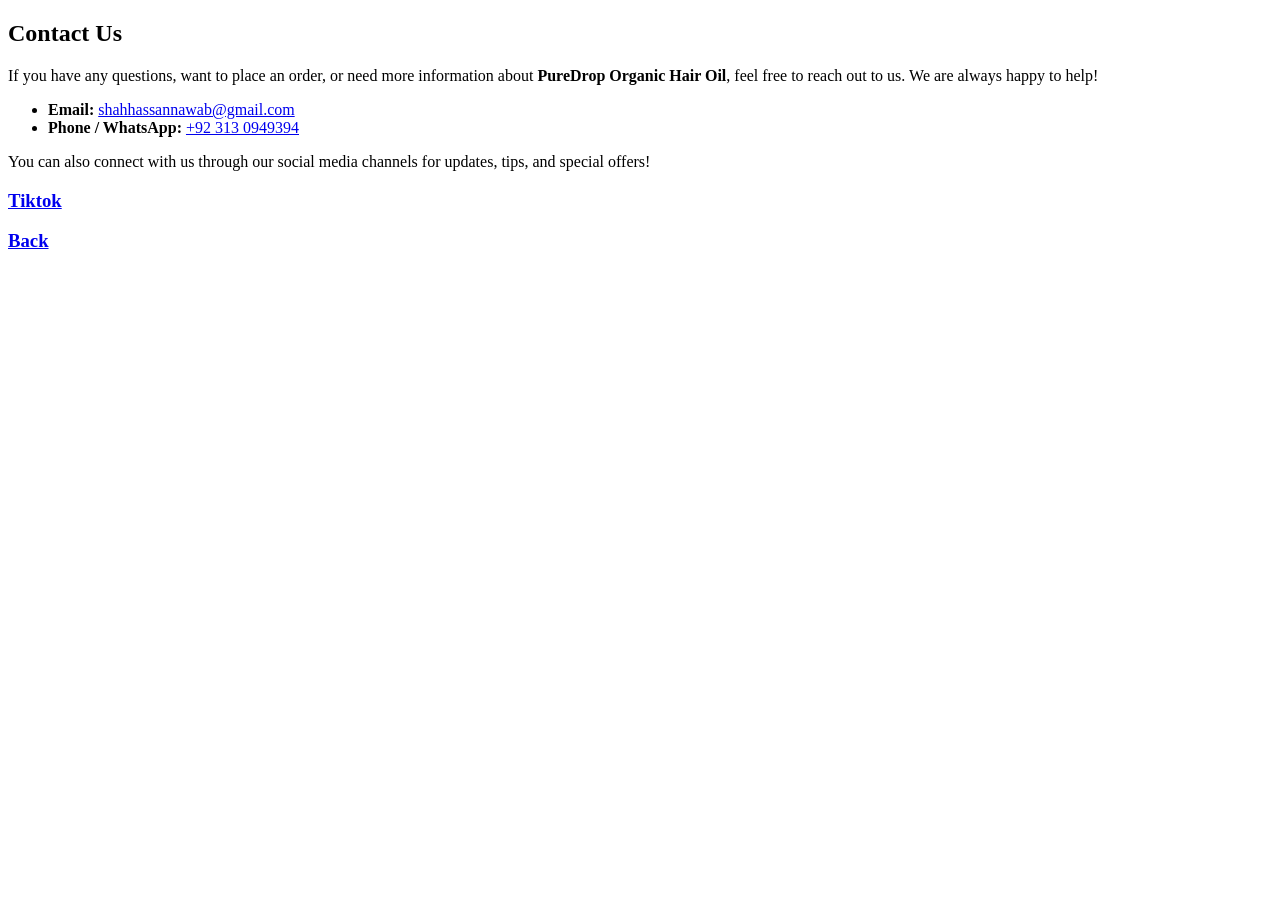
==== Contact.html @ 8570b0e1 "Pages" ====
<!DOCTYPE html>
<html lang="en">
<head>
    <meta charset="UTF-8">
    <meta name="viewport" content="width=device-width, initial-scale=1.0">
    <title>Contact Us</title>
     <link rel="stylesheet" href="style.css">
</head>
<body>
    <section id="contact-us">
  <h2>Contact Us</h2>
  <p>If you have any questions, want to place an order, or need more information about <strong>PureDrop Organic Hair Oil</strong>, feel free to reach out to us. We are always happy to help!</p>
  <ul>
    <li><strong>Email:</strong> <a href="mailto:shahhassannawab@gmail.com">shahhassannawab@gmail.com</a></li>
    <li><strong>Phone / WhatsApp:</strong> <a href="tel:+923130949394">+92 313 0949394</a></li>
  </ul>
  <p>You can also connect with us through our social media channels for updates, tips, and special offers!</p>
   <h3><a href="https://www.tiktok.com/@puredropoho?_r=1&_d=egc021gf8jm1h4&sec_uid=MS4wLjABAAAAAlmD8DtqaOmklzbLlmoyr9IhD77C_S3PgjulTEk4YcChjcJ3r-lxA8aXHcBRNd8W&share_author_id=7458341071719056391&sharer_language=en&source=h5_m&u_code=eh6e07j0db34e8&timestamp=1745169416&user_id=7435355125114733584&sec_user_id=MS4wLjABAAAAdBR3FaX8btQIGFMCuvcIw4iA5xgSlfnk8HhSuAdhZBTPMbpjSMymSp4rwVcl6wqy&utm_source=copy&utm_campaign=client_share&utm_medium=android&share_iid=7454490587405797163&share_link_id=d68e752e-ab48-47fc-88fd-e3f83ccfb1b2&share_app_id=1233&ugbiz_name=ACCOUNT&ug_btm=b5836%2Cb2878&social_share_type=5&enable_checksum=1"
            target="_blank">Tiktok</a></h3>
            <h3><a href="index.html">Back</a></h3>
</section>
</body>
</html>
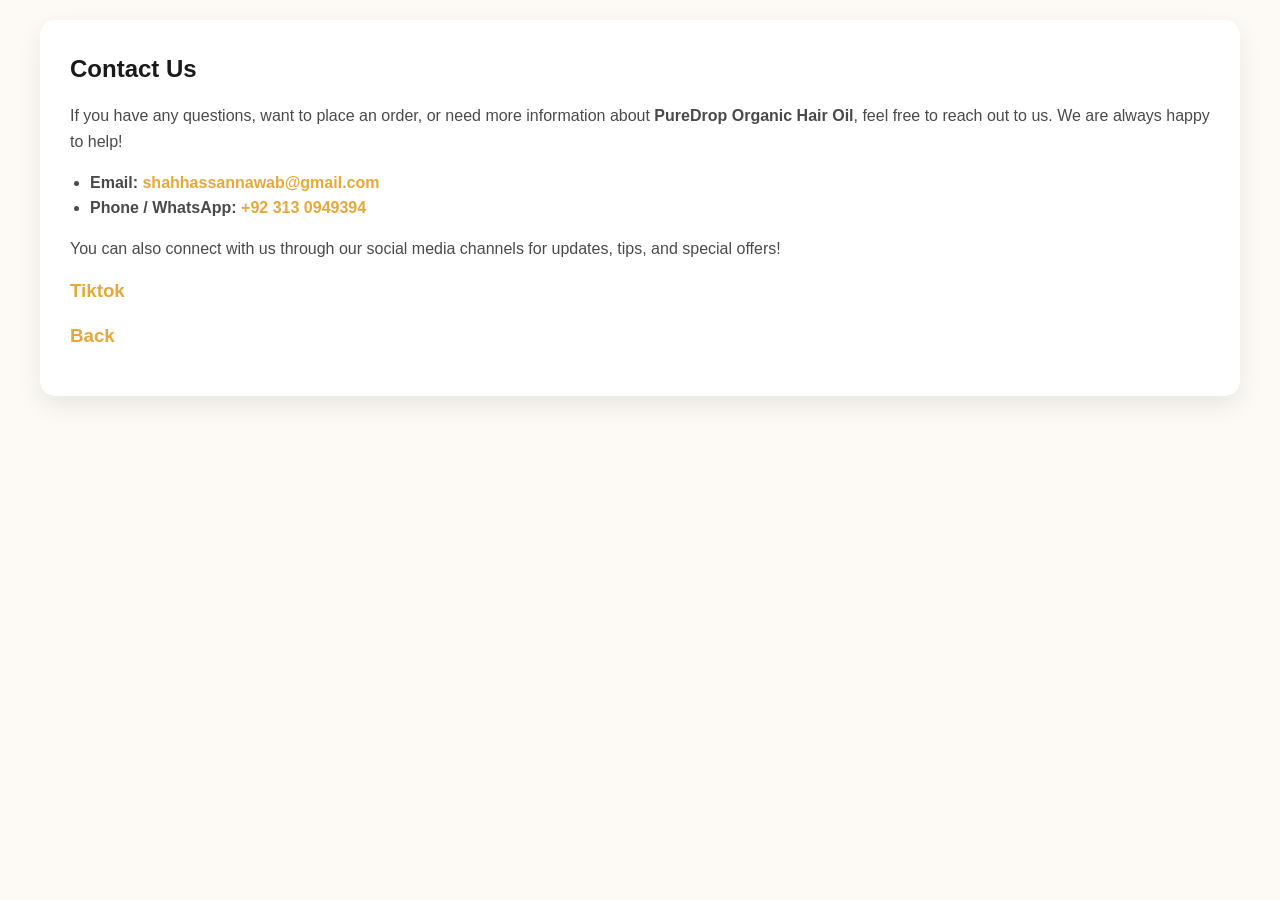
==== commit 71e58280: "Update Contact.html" ====
--- a/Contact.html
+++ b/Contact.html
@@ -19,5 +19,7 @@
             target="_blank">Tiktok</a></h3>
             <h3><a href="index.html">Back</a></h3>
 </section>
+    <img src="New folder/IMG-20250420-WA0008.jpg" alt="">
 </body>
-</html>+
+</html>
--- a/style.css
+++ b/style.css
@@ -0,0 +1,222 @@
+* {
+    margin: 0;
+    padding: 0;
+    box-sizing: border-box;
+}
+
+body {
+    font-family: 'Segoe UI', Tahoma, Geneva, Verdana, sans-serif;
+    background-color: #fdfaf6;
+    color: #4A4A4A;
+    line-height: 1.6;
+}
+
+h1, h2, h3 {
+    color: #1A1A1A;
+    margin-bottom: 15px;
+    font-weight: 600;
+}
+
+section, form, table {
+    background-color: #FFFFFF;
+    padding: 30px;
+    border-radius: 15px;
+    box-shadow: 0 10px 25px rgba(0,0,0,0.08);
+    margin: 20px auto;
+    max-width: 1200px;
+}
+
+p {
+    margin-bottom: 15px;
+    font-size: 1em;
+}
+
+ul, ol {
+    margin-left: 20px;
+    margin-bottom: 15px;
+}
+
+a {
+    color: #E8A838;
+    text-decoration: none;
+    font-weight: 600;
+    transition: all 0.3s ease;
+}
+
+a:hover {
+    text-decoration: underline;
+}
+
+.flex-row {
+    display: flex;
+    justify-content: space-between;
+    align-items: flex-start;
+    gap: 20px;
+    margin: 20px 0;
+    flex-wrap: wrap;
+}
+
+.flex-row img,
+.flex-row video {
+    flex: 1 1 30%;
+    max-width: 450px;
+    height: 350px;
+    border-radius: 15px;
+    box-shadow: 0 8px 20px rgba(0,0,0,0.15);
+    object-fit: cover;
+    transition: transform 0.3s ease, box-shadow 0.3s ease;
+}
+
+.flex-row img:hover,
+.flex-row video:hover {
+    transform: scale(1.03);
+    box-shadow: 0 12px 25px rgba(0,0,0,0.25);
+}
+
+
+form input[type="text"],
+form input[type="email"],
+form input[type="number"],
+form input[type="password"],
+form input[type="date"],
+form select,
+form textarea {
+    width: 100%;
+    padding: 12px;
+    margin: 10px 0;
+    border-radius: 10px;
+    border: 1px solid #ccc;
+    font-size: 1em;
+}
+
+form input[type="submit"] {
+    background-color: #7B9444;
+    color: #FFFFFF;
+    padding: 15px 40px;
+    border-radius: 30px;
+    border: none;
+    font-size: 18px;
+    font-weight: 600;
+    cursor: pointer;
+    transition: all 0.3s ease;
+}
+
+form input[type="submit"]:hover {
+    background-color: #E8A838;
+    color: #1A1A1A;
+    transform: translateY(-3px);
+    box-shadow: 0 10px 20px rgba(0,0,0,0.2);
+}
+
+table {
+    width: 100%;
+    border-collapse: collapse;
+    margin: 20px 0;
+}
+
+table th,
+table td {
+    padding: 15px;
+    border: 1px solid #ccc;
+    text-align: left;
+}
+
+table th {
+    background-color: #1A1A1A;
+    color: #FFFFFF;
+}
+
+
+.order-btn {
+    display: inline-block;
+    background-color: #d49b2e;
+    color: #1A1A1A;
+    padding: 20px 60px;
+    border-radius: 50px;
+    font-size: 22px;
+    font-weight: 700;
+    text-transform: uppercase;
+    text-decoration: none;
+    box-shadow: 0 8px 20px rgba(0,0,0,0.25);
+    transition: all 0.3s ease;
+    text-align: center;
+    margin: 20px auto;
+}
+
+.order-btn:hover {
+    background-color: #7B9444;
+    color: #FFFFFF;
+    transform: translateY(-5px);
+    box-shadow: 0 12px 25px rgba(0,0,0,0.3);
+}
+
+
+.links-section {
+    max-width: 900px;
+    margin: 40px auto;
+}
+
+.links-grid {
+    list-style: disc;
+    display: grid;
+    grid-template-columns: 1fr 1fr;
+    gap: 15px 40px;
+    padding-left: 25px;
+}
+
+.links-grid li a {
+    font-weight: 600;
+    color: #4b2e1e;
+}
+
+.links-grid li a:hover {
+    color: #d49b2e;
+}
+
+.order-center {
+    text-align: center;
+    margin-top: 30px;
+}
+
+footer {
+    background-color: #1A1A1A;
+    color: #FFFFFF;
+    text-align: center;
+    padding: 25px;
+    font-size: 0.95em;
+}
+
+footer p {
+    margin: 5px 0;
+}
+
+
+@media (max-width: 1024px) {
+    .flex-row img,
+    .flex-row video {
+        flex: 1 1 45%;
+    }
+}
+
+@media (max-width: 600px) {
+    .flex-row img,
+    .flex-row video {
+        flex: 1 1 100%;
+        height: auto;
+    }
+
+    section, form, table {
+        margin: 15px;
+        padding: 20px;
+    }
+
+    .links-grid {
+        grid-template-columns: 1fr;
+    }
+
+    .order-btn {
+        width: 80%;
+        font-size: 20px;
+        padding: 15px;
+    }
+}
